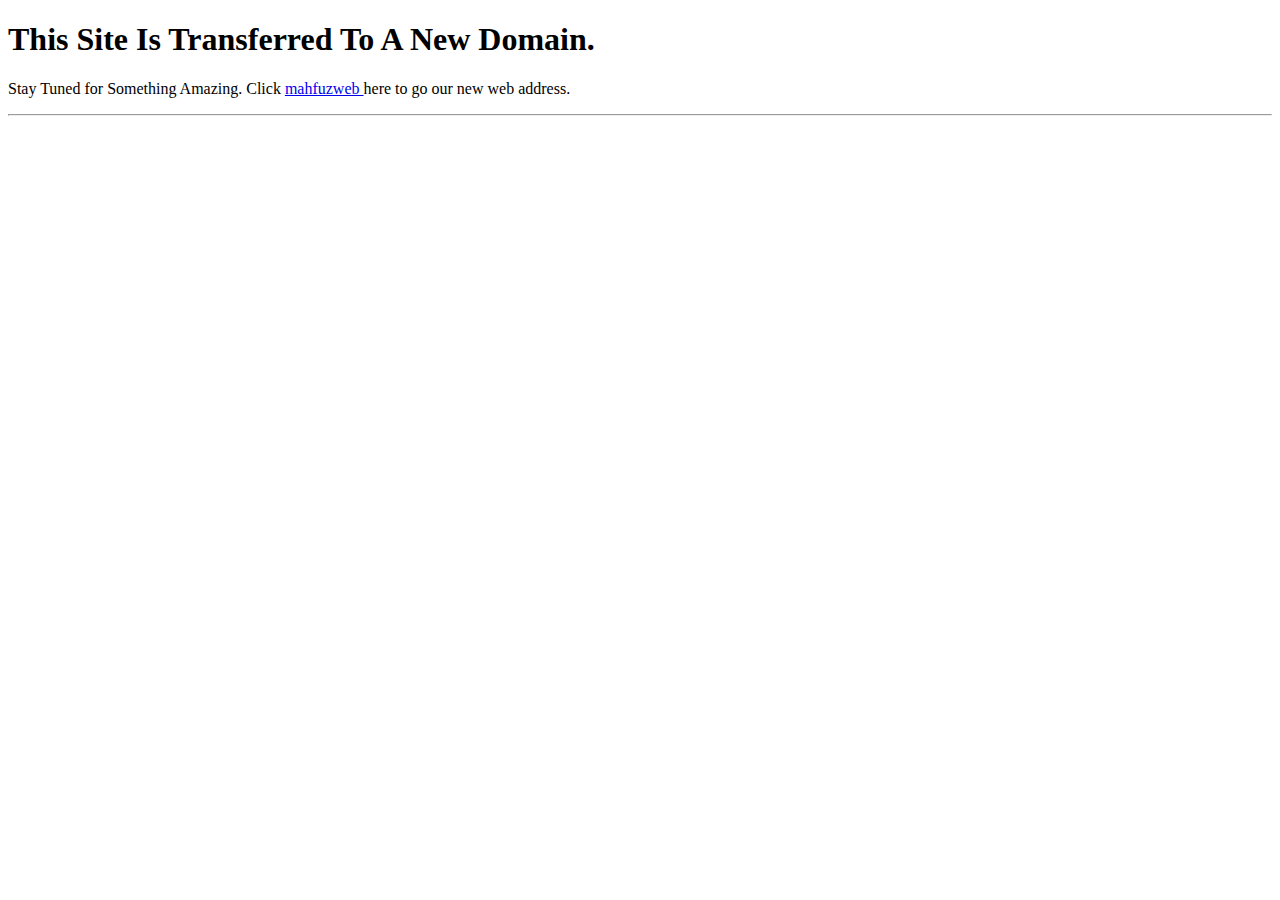
==== index.html @ 611717c5 "title" ====
<!DOCTYPE html>
<html lang="en">
<head>
    <meta charset="UTF-8">
    <meta name="viewport" content="width=device-width, initial-scale=1.0">
    <title>Md. Mahfuzur Rahman</title>
    <link rel="stylesheet" href="style.css">
    <link href="https://fonts.googleapis.com/css2?family=Baloo+Bhaina+2:wght@500&family=Roboto:ital@1&display=swap" rel="stylesheet">
</head>
<body>
    
    <header>
        <div class="content">
    <h1>This Site Is Transferred To A New Domain.</h1>
    <p id="text">Stay Tuned for Something Amazing. Click  <a href="https://mahfuzweb.netlify.app/" target="_blank"> mahfuzweb </a>here to go our new web address. </p>
     <hr>
    <p id="timer"> </p>
        </div>
</header>

</body>
<script>
   var countDownDate = new Date("Jan 31, 2021 00:00:00").getTime();
   var x = setInterval(function(){

     var now = new Date().getTime();
     var distance = countDownDate - now;

  var days = Math.floor(distance / (1000 * 60 * 60 * 24));
  var hours = Math.floor((distance % (1000 * 60 * 60 * 24)) / (1000 * 60 * 60));
  var minutes = Math.floor((distance % (1000 * 60 * 60)) / (1000 * 60));
  var seconds = Math.floor((distance % (1000 * 60)) / 1000);

  document.getElementById("timer").innerHTML = days + "d " + hours + "h " + minutes + "m " + seconds + "s ";
  
   if (distance < 0){
    clearInterval(x);
    document.getElementById("timer").innerHTML = "EXPIRED";
   }
}, 1000);


   </script>
</html>
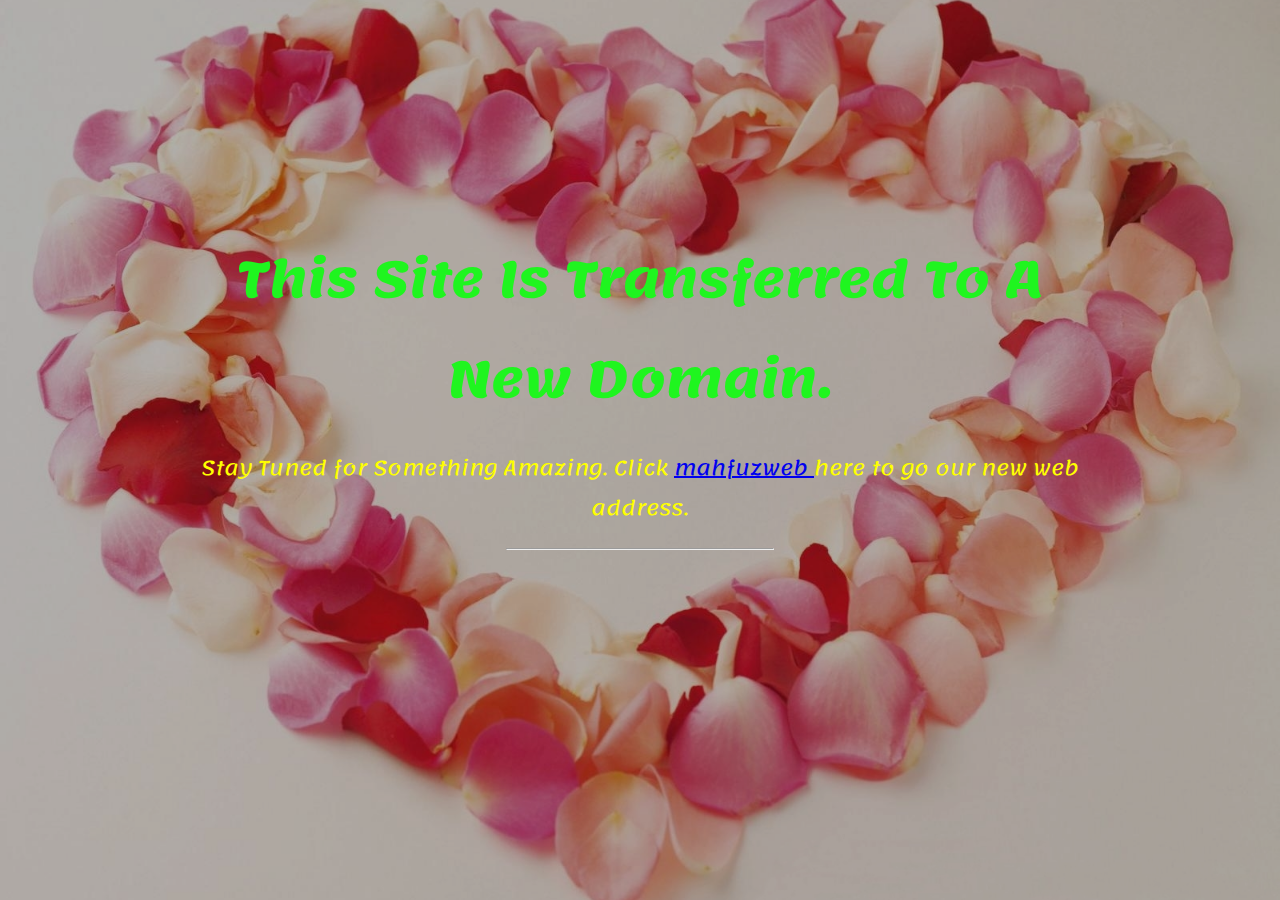
==== commit 995cbd24: "update" ====
--- a/index.html
+++ b/index.html
@@ -1,44 +1,51 @@
 <!DOCTYPE html>
 <html lang="en">
+
 <head>
     <meta charset="UTF-8">
     <meta name="viewport" content="width=device-width, initial-scale=1.0">
-    <title>Md. Mahfuzur Rahman</title>
-    <link rel="stylesheet" href="style.css">
-    <link href="https://fonts.googleapis.com/css2?family=Baloo+Bhaina+2:wght@500&family=Roboto:ital@1&display=swap" rel="stylesheet">
+    <title> Md. Mahfuzur Rahman</title>
+    <link rel="stylesheet" href="css/style.css">
+
+    <!-- Google Fonts - Lemonada -->
+    <link rel="preconnect" href="https://fonts.gstatic.com">
+    <link href="https://fonts.googleapis.com/css2?family=Lemonada:wght@300&display=swap" rel="stylesheet">
 </head>
+
 <body>
-    
+
     <header>
         <div class="content">
-    <h1>This Site Is Transferred To A New Domain.</h1>
-    <p id="text">Stay Tuned for Something Amazing. Click  <a href="https://mahfuzweb.netlify.app/" target="_blank"> mahfuzweb </a>here to go our new web address. </p>
-     <hr>
-    <p id="timer"> </p>
+            <h1>This Site Is Transferred To A New Domain.</h1>
+            <p id="text">Stay Tuned for Something Amazing. Click <a href="https://mahfuzweb.netlify.app/"
+                    target="_blank"> mahfuzweb </a>here to go our new web address. </p>
+            <hr>
+            <p id="timer"> </p>
         </div>
-</header>
+    </header>
 
 </body>
 <script>
-   var countDownDate = new Date("Jan 31, 2021 00:00:00").getTime();
-   var x = setInterval(function(){
+    var countDownDate = new Date("Jan 31, 2021 00:00:00").getTime();
+    var x = setInterval(function () {
 
-     var now = new Date().getTime();
-     var distance = countDownDate - now;
+        var now = new Date().getTime();
+        var distance = countDownDate - now;
 
-  var days = Math.floor(distance / (1000 * 60 * 60 * 24));
-  var hours = Math.floor((distance % (1000 * 60 * 60 * 24)) / (1000 * 60 * 60));
-  var minutes = Math.floor((distance % (1000 * 60 * 60)) / (1000 * 60));
-  var seconds = Math.floor((distance % (1000 * 60)) / 1000);
+        var days = Math.floor(distance / (1000 * 60 * 60 * 24));
+        var hours = Math.floor((distance % (1000 * 60 * 60 * 24)) / (1000 * 60 * 60));
+        var minutes = Math.floor((distance % (1000 * 60 * 60)) / (1000 * 60));
+        var seconds = Math.floor((distance % (1000 * 60)) / 1000);
 
-  document.getElementById("timer").innerHTML = days + "d " + hours + "h " + minutes + "m " + seconds + "s ";
-  
-   if (distance < 0){
-    clearInterval(x);
-    document.getElementById("timer").innerHTML = "EXPIRED";
-   }
-}, 1000);
+        document.getElementById("timer").innerHTML = days + "d " + hours + "h " + minutes + "m " + seconds + "s ";
+
+        if (distance < 0) {
+            clearInterval(x);
+            document.getElementById("timer").innerHTML = "EXPIRED";
+        }
+    }, 1000);
 
 
-   </script>
+</script>
+
 </html>--- a/css/style.css
+++ b/css/style.css
@@ -0,0 +1,49 @@
+body {
+    font-family: 'Lemonada', cursive;
+    background-color: black;
+    box-sizing: border-box;
+    color: white;
+}
+
+header::before {
+    background: url('/img/Love_\ \(149\).JPG') center center no-repeat fixed;
+    background-size: cover;
+    position: absolute;
+    content: "";
+    width: 100%;
+    height: 100%;
+    z-index: -1;
+    top: 0;
+    left: 0;
+    opacity: 0.7;
+}
+
+.content {
+    width: 70%;
+    display: block;
+    margin: 230px auto;
+    text-align: center;
+}
+
+.content h1 {
+    font-size: 50px;
+    font-family: 'Lemonada', cursive;
+    margin-bottom: 18px;
+    color: rgb(31, 245, 31);
+}
+
+.content #text {
+    margin-top: 0;
+    font-size: 20px;
+    color: yellow;
+}
+
+hr {
+    width: 30%;
+}
+
+#timer {
+    font-family: 'Roboto', sans-serif;
+    margin-top: 18px;
+    font-size: 20px;
+}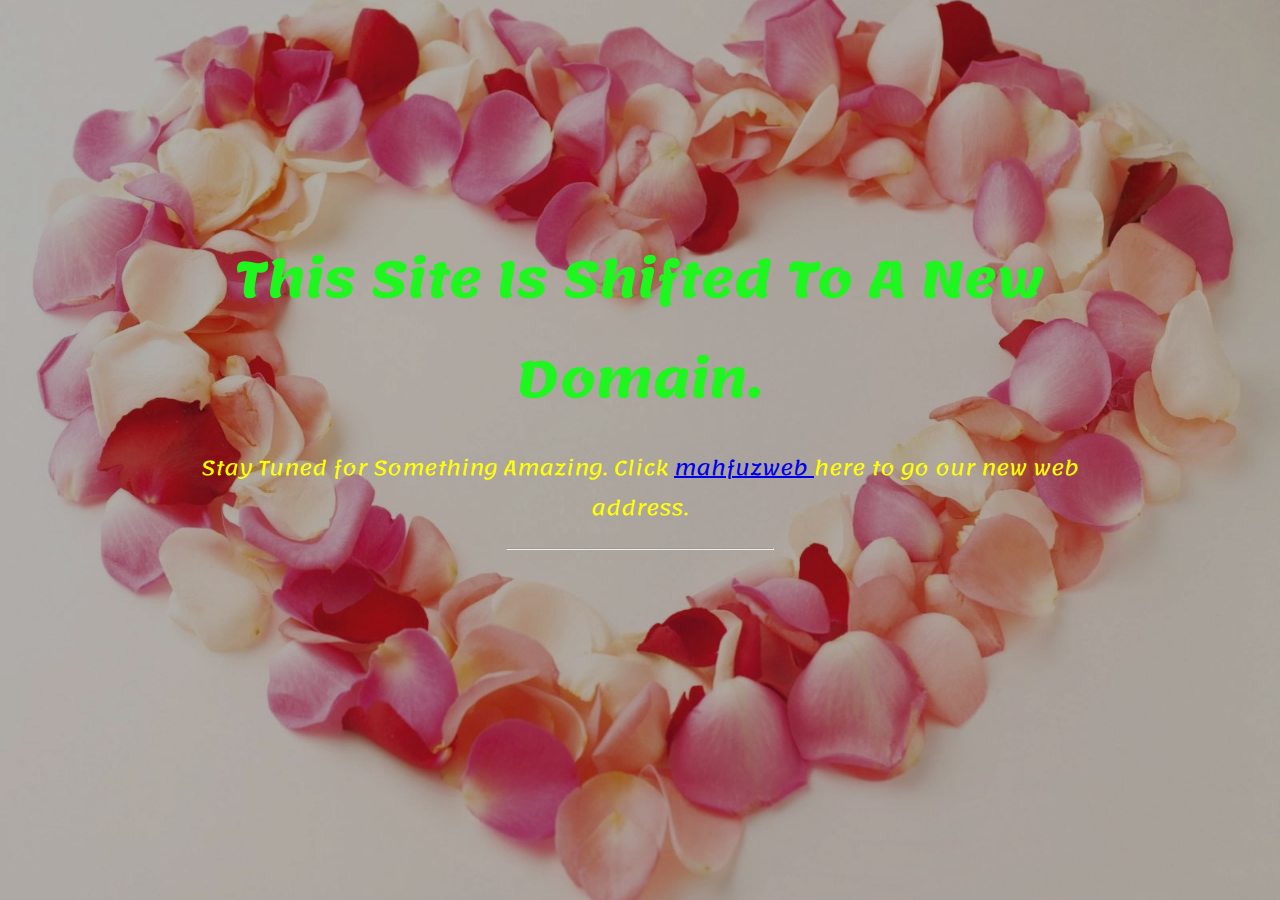
==== commit ef51611c: "update" ====
--- a/index.html
+++ b/index.html
@@ -16,7 +16,7 @@
 
     <header>
         <div class="content">
-            <h1>This Site Is Transferred To A New Domain.</h1>
+            <h1>This Site Is Shifted To A New Domain.</h1>
             <p id="text">Stay Tuned for Something Amazing. Click <a href="https://mahfuzweb.netlify.app/"
                     target="_blank"> mahfuzweb </a>here to go our new web address. </p>
             <hr>
@@ -41,7 +41,7 @@
 
         if (distance < 0) {
             clearInterval(x);
-            document.getElementById("timer").innerHTML = "EXPIRED";
+            document.getElementById("timer").innerHTML = "";
         }
     }, 1000);
 
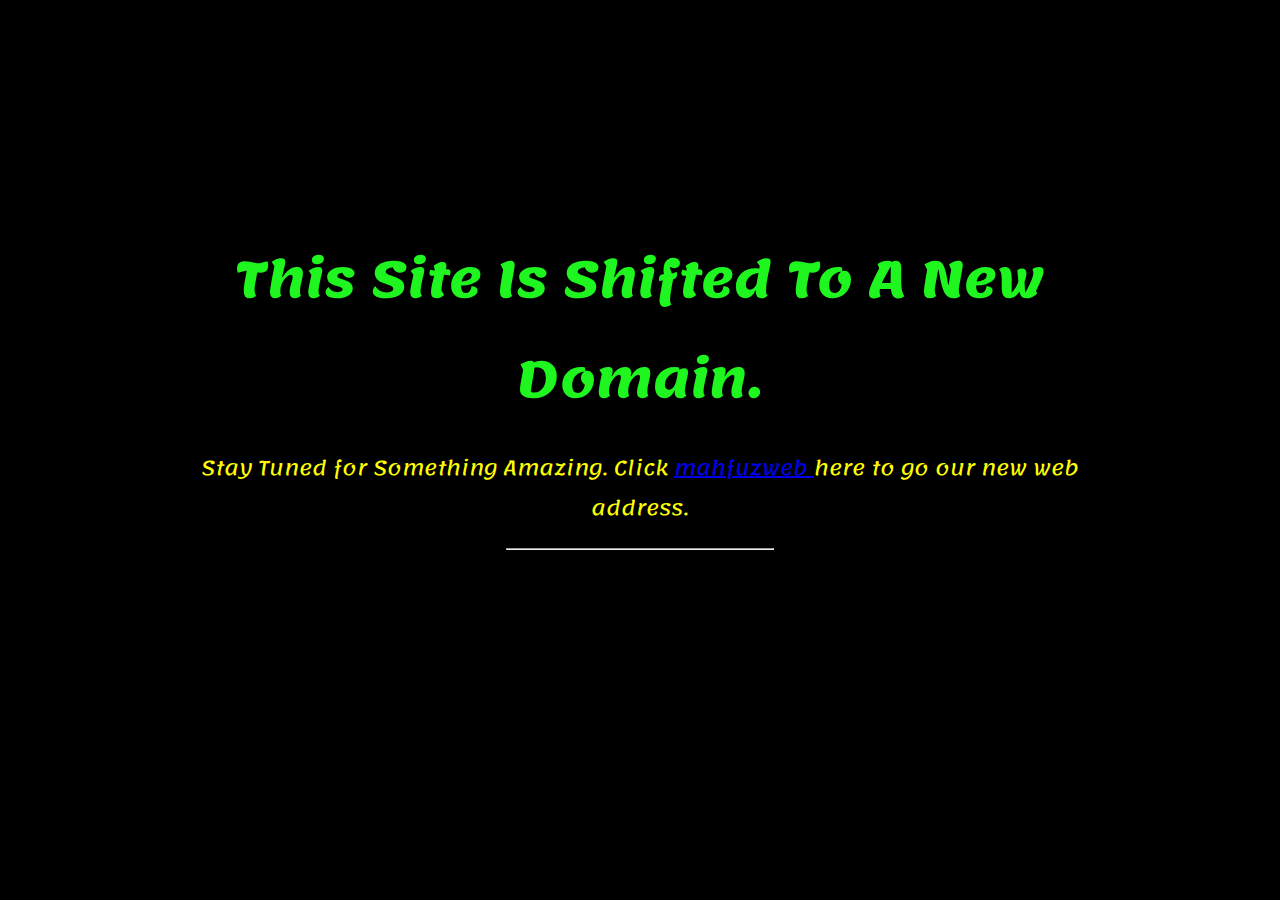
==== commit 01d37be3: "update" ====
--- a/index.html
+++ b/index.html
@@ -4,6 +4,9 @@
 <head>
     <meta charset="UTF-8">
     <meta name="viewport" content="width=device-width, initial-scale=1.0">
+    
+    <!-- Web Icon -->
+    <link rel="shortcut icon" type="image/png" href="/img/Git/Me.jpg">
     <title> Md. Mahfuzur Rahman</title>
     <link rel="stylesheet" href="css/style.css">
 
--- a/css/style.css
+++ b/css/style.css
@@ -6,7 +6,7 @@
 }
 
 header::before {
-    background: url('/img/Love_\ \(149\).JPG') center center no-repeat fixed;
+    /* background: url('') center center no-repeat fixed; */
     background-size: cover;
     position: absolute;
     content: "";
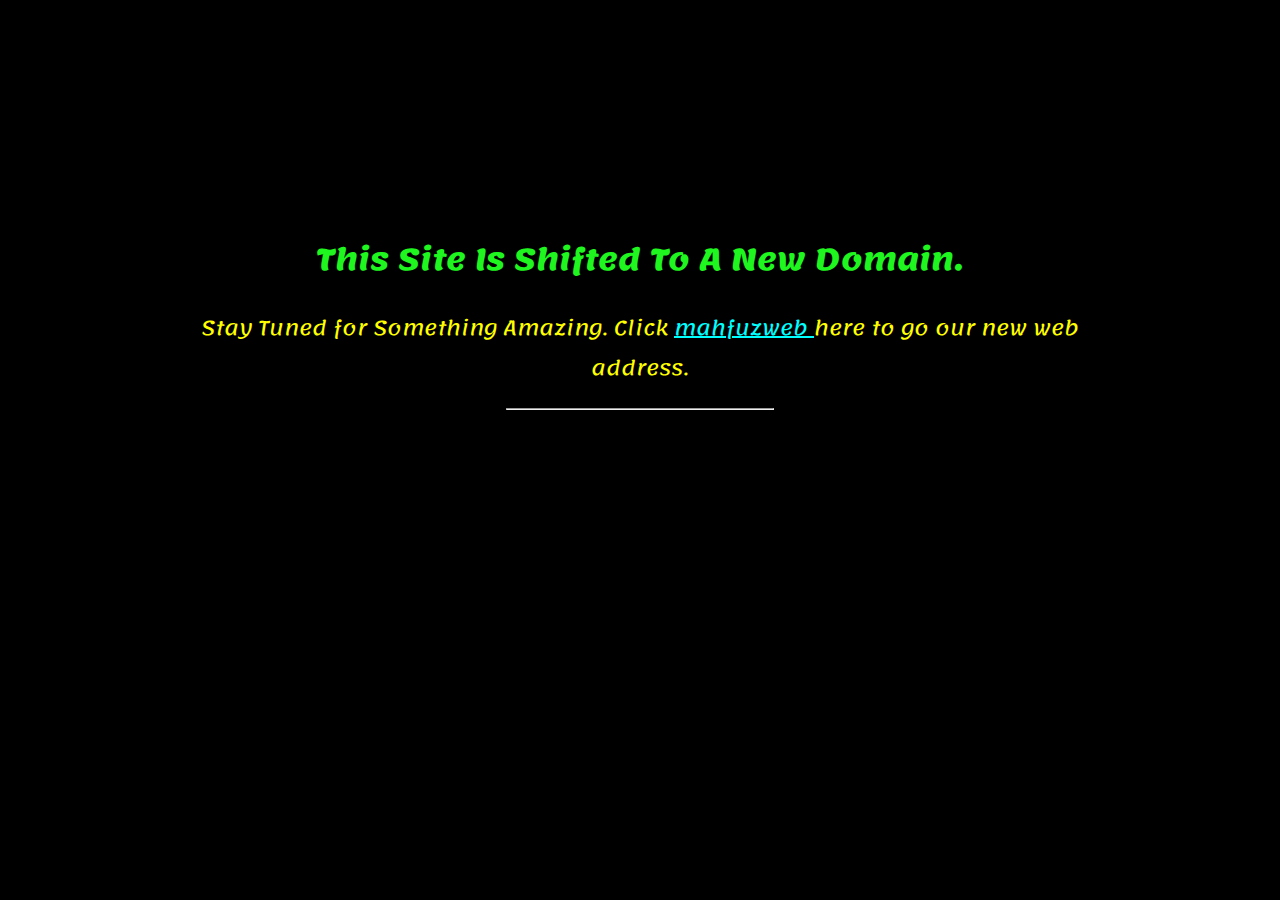
==== commit c25bbbdf: "update" ====
--- a/index.html
+++ b/index.html
@@ -6,7 +6,7 @@
     <meta name="viewport" content="width=device-width, initial-scale=1.0">
     
     <!-- Web Icon -->
-    <link rel="shortcut icon" type="image/png" href="/img/Git/Me.jpg">
+    <link rel="shortcut icon" type="image/jpg" href="img/Git/Me.jpg">
     <title> Md. Mahfuzur Rahman</title>
     <link rel="stylesheet" href="css/style.css">
 
@@ -23,32 +23,9 @@
             <p id="text">Stay Tuned for Something Amazing. Click <a href="https://mahfuzweb.netlify.app/"
                     target="_blank"> mahfuzweb </a>here to go our new web address. </p>
             <hr>
-            <p id="timer"> </p>
         </div>
     </header>
 
 </body>
-<script>
-    var countDownDate = new Date("Jan 31, 2021 00:00:00").getTime();
-    var x = setInterval(function () {
-
-        var now = new Date().getTime();
-        var distance = countDownDate - now;
-
-        var days = Math.floor(distance / (1000 * 60 * 60 * 24));
-        var hours = Math.floor((distance % (1000 * 60 * 60 * 24)) / (1000 * 60 * 60));
-        var minutes = Math.floor((distance % (1000 * 60 * 60)) / (1000 * 60));
-        var seconds = Math.floor((distance % (1000 * 60)) / 1000);
-
-        document.getElementById("timer").innerHTML = days + "d " + hours + "h " + minutes + "m " + seconds + "s ";
-
-        if (distance < 0) {
-            clearInterval(x);
-            document.getElementById("timer").innerHTML = "";
-        }
-    }, 1000);
-
-
-</script>
 
 </html>--- a/css/style.css
+++ b/css/style.css
@@ -26,7 +26,7 @@
 }
 
 .content h1 {
-    font-size: 50px;
+    font-size: 30px;
     font-family: 'Lemonada', cursive;
     margin-bottom: 18px;
     color: rgb(31, 245, 31);
@@ -42,8 +42,6 @@
     width: 30%;
 }
 
-#timer {
-    font-family: 'Roboto', sans-serif;
-    margin-top: 18px;
-    font-size: 20px;
+a {
+    color: aqua;
 }